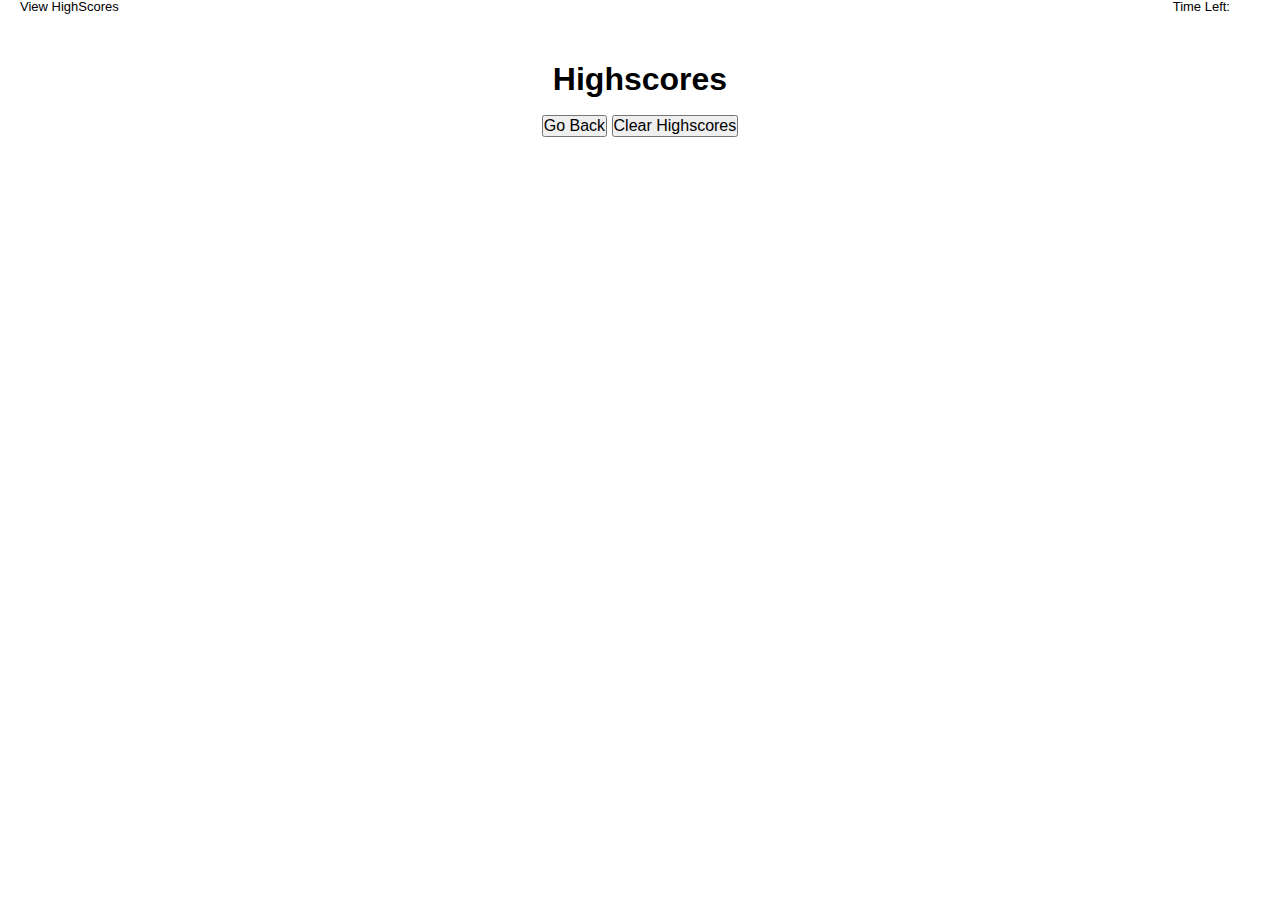
==== highscores.html @ 8f094a95 "commit updates to timer and highscores page" ====
<!DOCTYPE html>
<html lang="en">

<head>
    <meta charset="UTF-8">
    <meta http-equiv="X-UA-Compatible" content="IE=edge">
    <meta name="viewport" content="width=device-width, initial-scale=1.0">
    <link rel="stylesheet" type="text/css" href="./reset.css"/>
    <link rel="stylesheet" type="text/css" href="./style.css"/>
    <title>Quizzes for Coders</title>
</head>

<body>

    <nav>
        <ul>
            <li>View HighScores</li>
            <li>Time Left: <span id='countDown'></span> </li>
        </ul>
    </nav>

    <header>

        <h1 id='page-title'>
          Highscores
        </h1>
        
        <ul id="input_score"></ul>

        <div id='start-button'>
            <button id="goBack">Go Back</button>
            <button id="clearScores">Clear Highscores</button>
        </div>

    </header>

    <main id="container">
    </main>
    
<script src="./script.js"></script>
</body>

</html>
---- style.css ----
*  {
    text-align: center;
}

nav ul {
    font-size: small;
    margin-left: 20px;
    margin-right: 20px;
    display: flex;
    justify-content: space-between;
}

#countDown {
    margin-right: 30px;
}

h1 {
    font-size: xx-large;
    padding-top: 50px;
}

p {
    display: flex;
    padding-top: 10px;
    padding-left: 20%;
    padding-right: 20%;
}

#start-button {
    padding: 20px;
}

main #quizTime {
    text-align: left;
    color: blue;

}


.button-container{
    display: flex;
    flex-direction: column;
}

#all_done,
#your_score {
    display: block;
    text-align: left;
    padding-left: 35%;
    padding-right: 35%;
    margin-bottom: 20px;
}
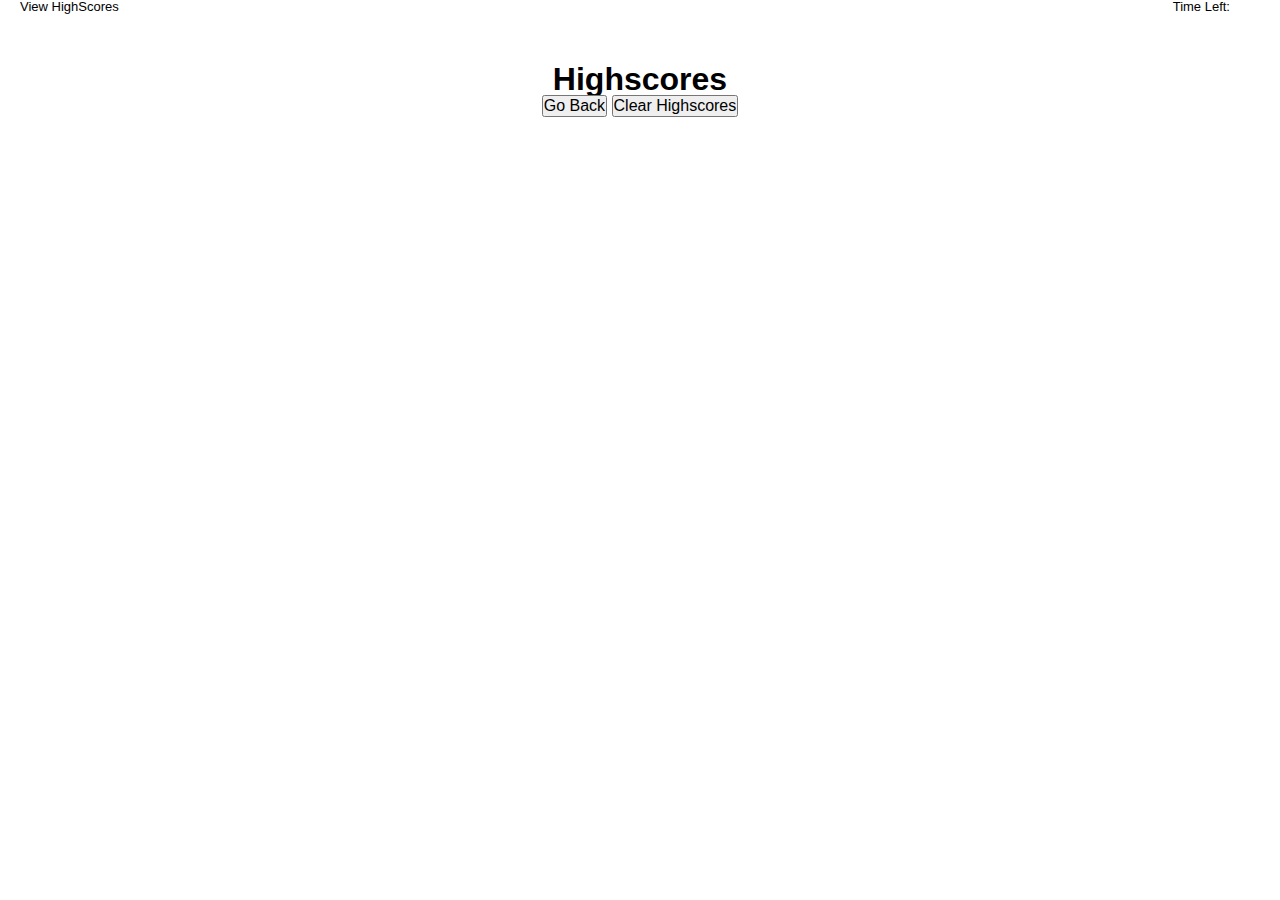
==== commit d43b32c0: "updates to checkf or correct answer and highscores page" ====
--- a/highscores.html
+++ b/highscores.html
@@ -25,17 +25,14 @@
           Highscores
         </h1>
         
-        <ul id="input_score"></ul>
+        <ol id="input_score"></ol>
 
-        <div id='start-button'>
-            <button id="goBack">Go Back</button>
+        <div id='return-button'>
+            <a href="index.html"><button>Go Back</button></a>
             <button id="clearScores">Clear Highscores</button>
         </div>
 
     </header>
-
-    <main id="container">
-    </main>
     
 <script src="./script.js"></script>
 </body>
--- a/style.css
+++ b/style.css
@@ -1,5 +1,9 @@
 *  {
     text-align: center;
+}
+
+.hide {
+    display: none;
 }
 
 nav ul {
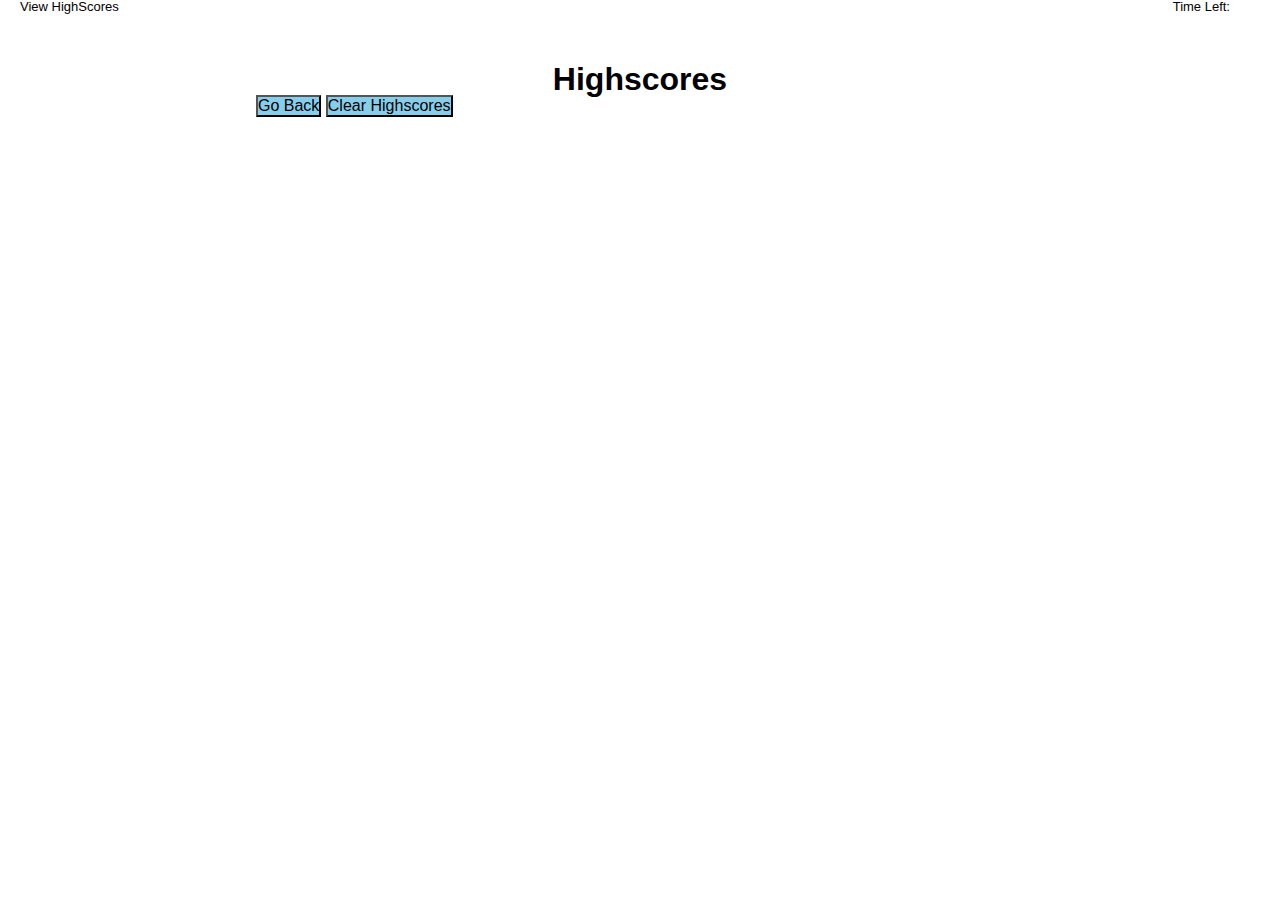
==== commit 299b494f: "updated readme and rearranged folders" ====
--- a/highscores.html
+++ b/highscores.html
@@ -5,8 +5,8 @@
     <meta charset="UTF-8">
     <meta http-equiv="X-UA-Compatible" content="IE=edge">
     <meta name="viewport" content="width=device-width, initial-scale=1.0">
-    <link rel="stylesheet" type="text/css" href="./reset.css"/>
-    <link rel="stylesheet" type="text/css" href="./style.css"/>
+    <link rel="stylesheet" type="text/css" href="./assets/css/reset.css"/>
+    <link rel="stylesheet" type="text/css" href="./assets/css/style.css"/>
     <title>Quizzes for Coders</title>
 </head>
 
@@ -34,7 +34,7 @@
 
     </header>
     
-<script src="./script.js"></script>
+<script src="./assets/js/scores.js"></script>
 </body>
 
 </html>--- a/assets/css/style.css
+++ b/assets/css/style.css
@@ -0,0 +1,76 @@
+*  {
+    text-align: center;
+}
+
+.hide {
+    display: none;
+}
+
+nav ul {
+    font-size: small;
+    margin-left: 20px;
+    margin-right: 20px;
+    display: flex;
+    justify-content: space-between;
+}
+
+#countDown {
+    margin-right: 30px;
+}
+
+h1 {
+    font-size: xx-large;
+    padding-top: 50px;
+}
+
+p {
+    display: flex;
+    padding-top: 10px;
+    padding-left: 20%;
+    padding-right: 20%;
+}
+
+#start-button {
+    padding: 20px;
+    text-align: center;
+}
+
+button {
+    background-color:skyblue;
+}
+
+button:hover {
+    border-color: tan;
+}
+
+main #quizTime {
+    text-align: left;
+    color: blue;
+
+}
+
+.button-container{
+    display: flex;
+    flex-direction: column;
+}
+
+#all_done,
+#your_score, {
+    display: block;
+    text-align: left;
+    padding-left: 35%;
+    padding-right: 35%;
+    margin-bottom: 20px;
+}
+
+div, h2 {
+    display: block;
+    text-align: left;
+    padding-left:20%;
+    padding-right: 20%;
+    margin-bottom: 20px;
+}
+
+#submitInit {
+    margin-left: 5px;
+}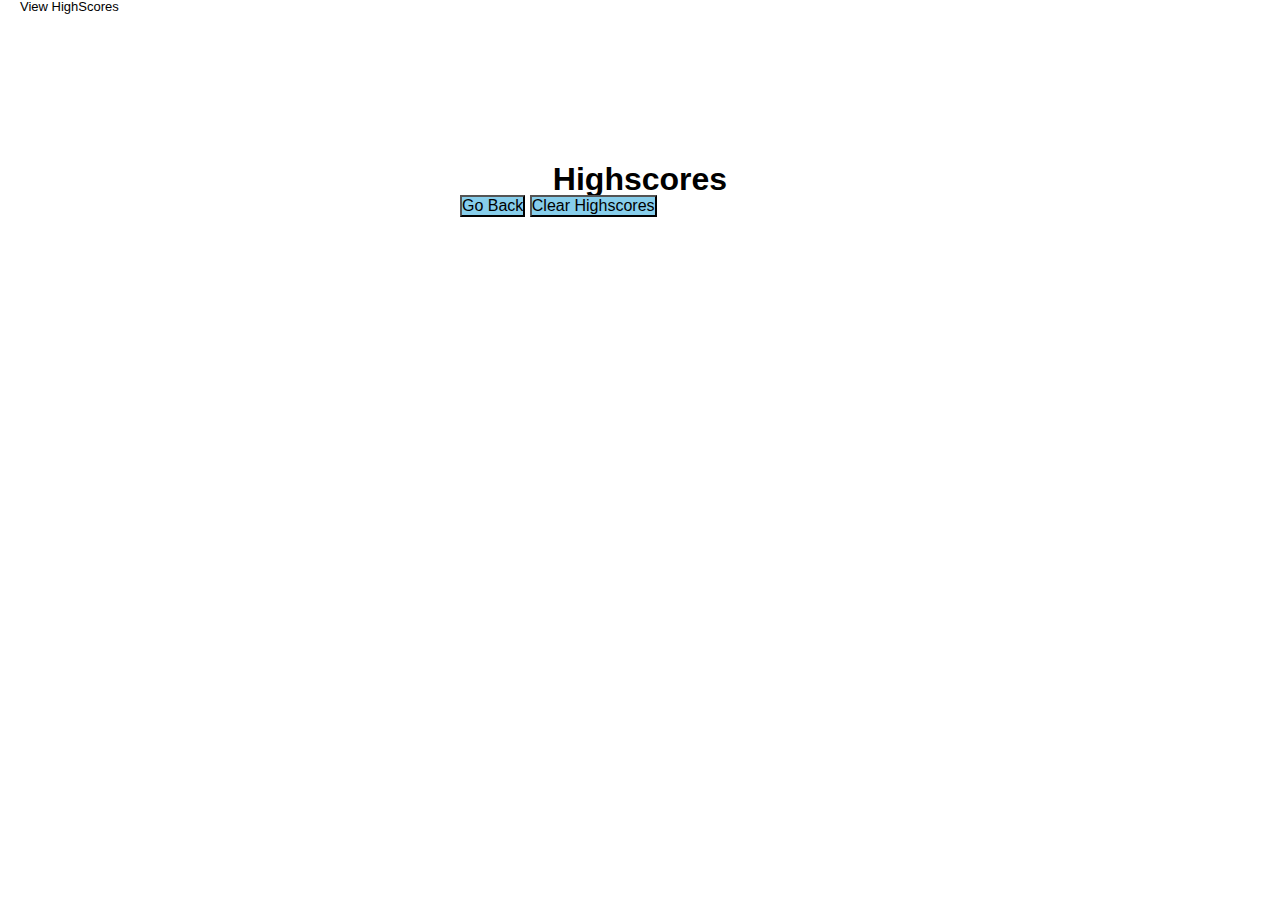
==== commit 2f10bcfa: "updated highscores pages and initial saves" ====
--- a/highscores.html
+++ b/highscores.html
@@ -15,7 +15,6 @@
     <nav>
         <ul>
             <li>View HighScores</li>
-            <li>Time Left: <span id='countDown'></span> </li>
         </ul>
     </nav>
 
--- a/assets/css/style.css
+++ b/assets/css/style.css
@@ -73,4 +73,9 @@
 
 #submitInit {
     margin-left: 5px;
-}+}
+
+header {
+    margin: 100px auto 0 auto;
+    max-width: 600px;
+  }